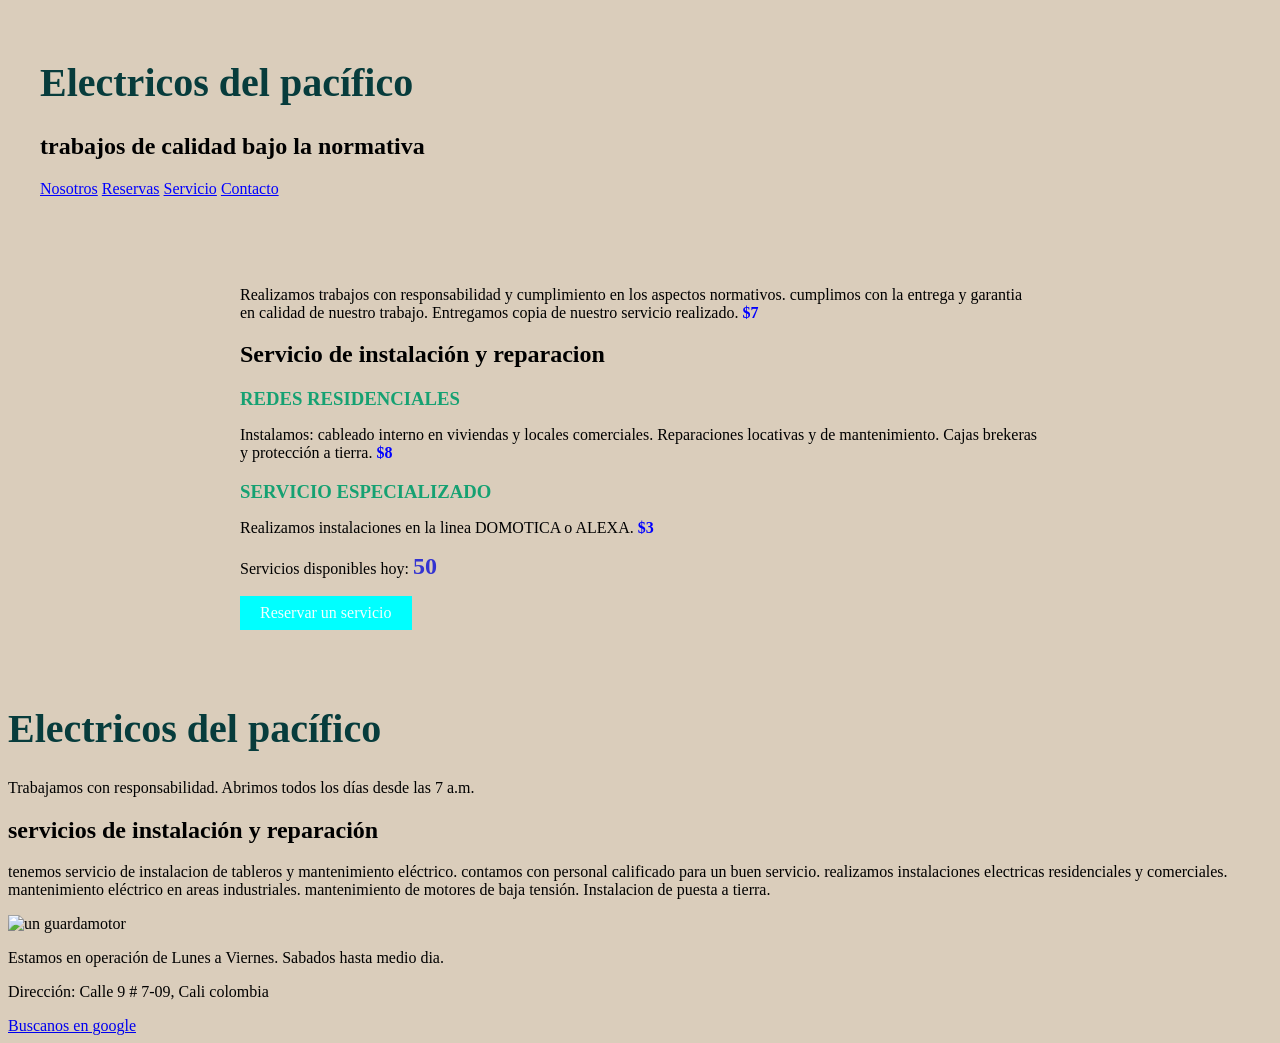
==== index.html @ a1128199 "agregar direccion de electricos del pacifico en el footer" ====
<!DOCTYPE html>
<html lang="es">

<head>
    <meta charset="UTF-8">
    <meta name="viewport" content="width=device-width, initial-scale=1.0">
    <title>Electricos del pacífico</title>
    <link rel="stylesheet" href="styles.css">
</head>

    <body>
         <header>
        <h1>Electricos del pacífico</h1>
        <h2>trabajos de calidad bajo la normativa</h2>
        <nav>
            <a href="#nosotros">Nosotros</a>
            <a href="reservas">Reservas</a>
            <a href="#servicio">Servicio</a>
            <a href="#contacto">Contacto</a>
        </nav>

    </header>
    <main>
        <section id="servicio">
            <p>Realizamos trabajos con responsabilidad y cumplimiento en los aspectos normativos.
                cumplimos con la entrega y garantia en calidad de nuestro trabajo.
            Entregamos copia de nuestro servicio realizado. <span class="precio">$7</span></p>
        </section>
        <section Id="nosotros">
                <h2>Servicio de instalación y reparacion</h2>
                <h3 class="servicio-titulo">Redes residenciales</h3>
                <p>Instalamos: cableado interno en viviendas y locales comerciales.
                               Reparaciones locativas y de mantenimiento.
                               Cajas brekeras y protección a tierra. <span class="precio">$8</span></p>
                <h3 class="servicio-titulo">Servicio especializado</h3>               
                <p>Realizamos instalaciones en la linea DOMOTICA o ALEXA. <span class="precio">$3</span></p>
        </section>

    <section id="reservar">
        <p>Servicios disponibles hoy: <span id="contador-servicio">50</span></p>
        <button id="boton-reservar">Reservar un servicio</button>
    </section>
    </main>

    <h1>Electricos del pacífico</h1>
    <p>Trabajamos con responsabilidad. Abrimos todos los días desde las 7 a.m.</p>
    <h2>servicios de instalación y reparación</h2>
    <p>tenemos servicio de instalacion de tableros y mantenimiento eléctrico. contamos con personal calificado para un
        buen servicio.
        realizamos instalaciones electricas residenciales y comerciales. mantenimiento eléctrico en areas industriales.
        mantenimiento de motores de baja tensión. Instalacion de puesta a tierra. </p>
    
        <footer id="contacto">
            <img src="https://www.areatecnologia.com/electricidad/imagenes/el-guardamotor.jpg" alt="un guardamotor" width="250">
            <p>Estamos en operación de Lunes a Viernes. Sabados hasta medio dia.</p>
            <p>Dirección: Calle 9 # 7-09, Cali colombia</p>
    <a href="https://www.google.com">Buscanos en google</a>
        </footer>
    <script src="scrip.js"></script>

</body>

</html>
---- styles.css ----
body {
    background-color: rgb(218, 205, 187);
    font-family: Cambria, Cochin, Georgia, Times, 'Times New Roman', serif;
    accent-color: 78848F;
}
h1 {
    color:rgb(7, 60, 60);
    font-size: 2.5rem;
}
header {
    padding: 1.5rem 2rem;
    border-bottom: 1px rgb(223, 101, 14);
}
nav a {
    color:blue;
}
main {
    padding: 3rem 2rem;
    max-width: 800px;
    margin: 0 auto;
}
.servicio-titulo {
    font-size: 1.1;
    letter-spacing: 0.0sem;
    text-transform: uppercase;
    margin-bottom: 0.25rem;
    color:rgb(21, 161, 114);
}
.precio {
    font-weight: bold;
    color:blue
}

#contador-servicio {
    font-size: 1.5rem;
    font-weight: bold;
    color:rgb(51, 51, 209);
}

#boton-reservar {
    display: block;
    margin-top: 1rem;
    padding: 0.5rem 1.25rem;
    background-color: aqua;
    color: azure;
    border: none;
    font-family: Georgia, 'Times New Roman', Times, serif;
    font-size: 1rem;
    cursor: pointer;
}
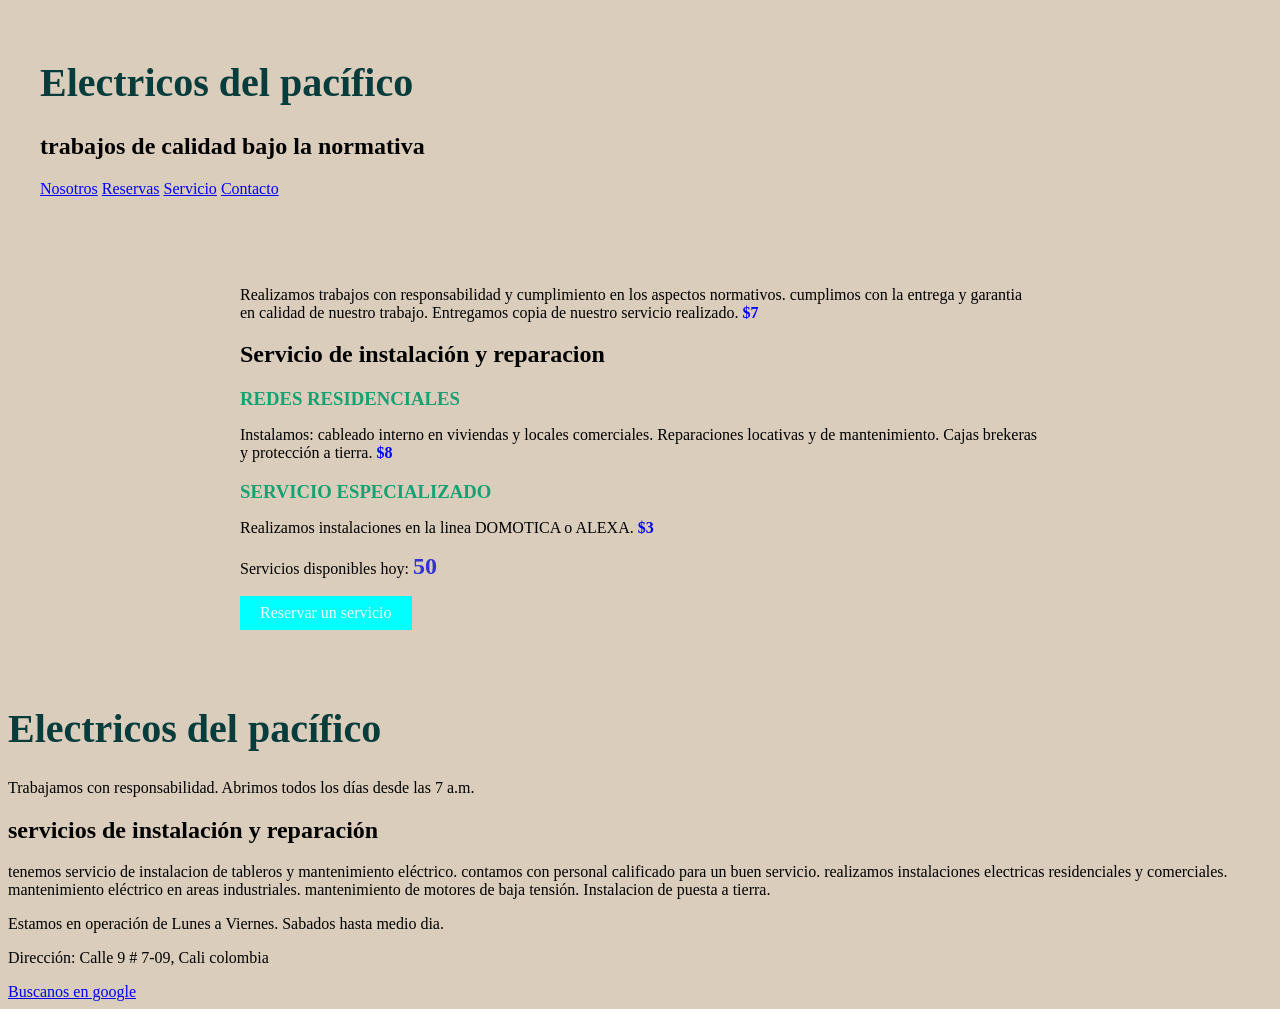
==== commit 29168de1: "quitar imagen del footer" ====
--- a/index.html
+++ b/index.html
@@ -51,7 +51,6 @@
         mantenimiento de motores de baja tensión. Instalacion de puesta a tierra. </p>
     
         <footer id="contacto">
-            <img src="https://www.areatecnologia.com/electricidad/imagenes/el-guardamotor.jpg" alt="un guardamotor" width="250">
             <p>Estamos en operación de Lunes a Viernes. Sabados hasta medio dia.</p>
             <p>Dirección: Calle 9 # 7-09, Cali colombia</p>
     <a href="https://www.google.com">Buscanos en google</a>
--- a/styles.css
+++ b/styles.css
@@ -9,7 +9,7 @@
 }
 header {
     padding: 1.5rem 2rem;
-    border-bottom: 1px rgb(223, 101, 14);
+    border-bottom: 1px rgb(78, 35, 4);
 }
 nav a {
     color:blue;
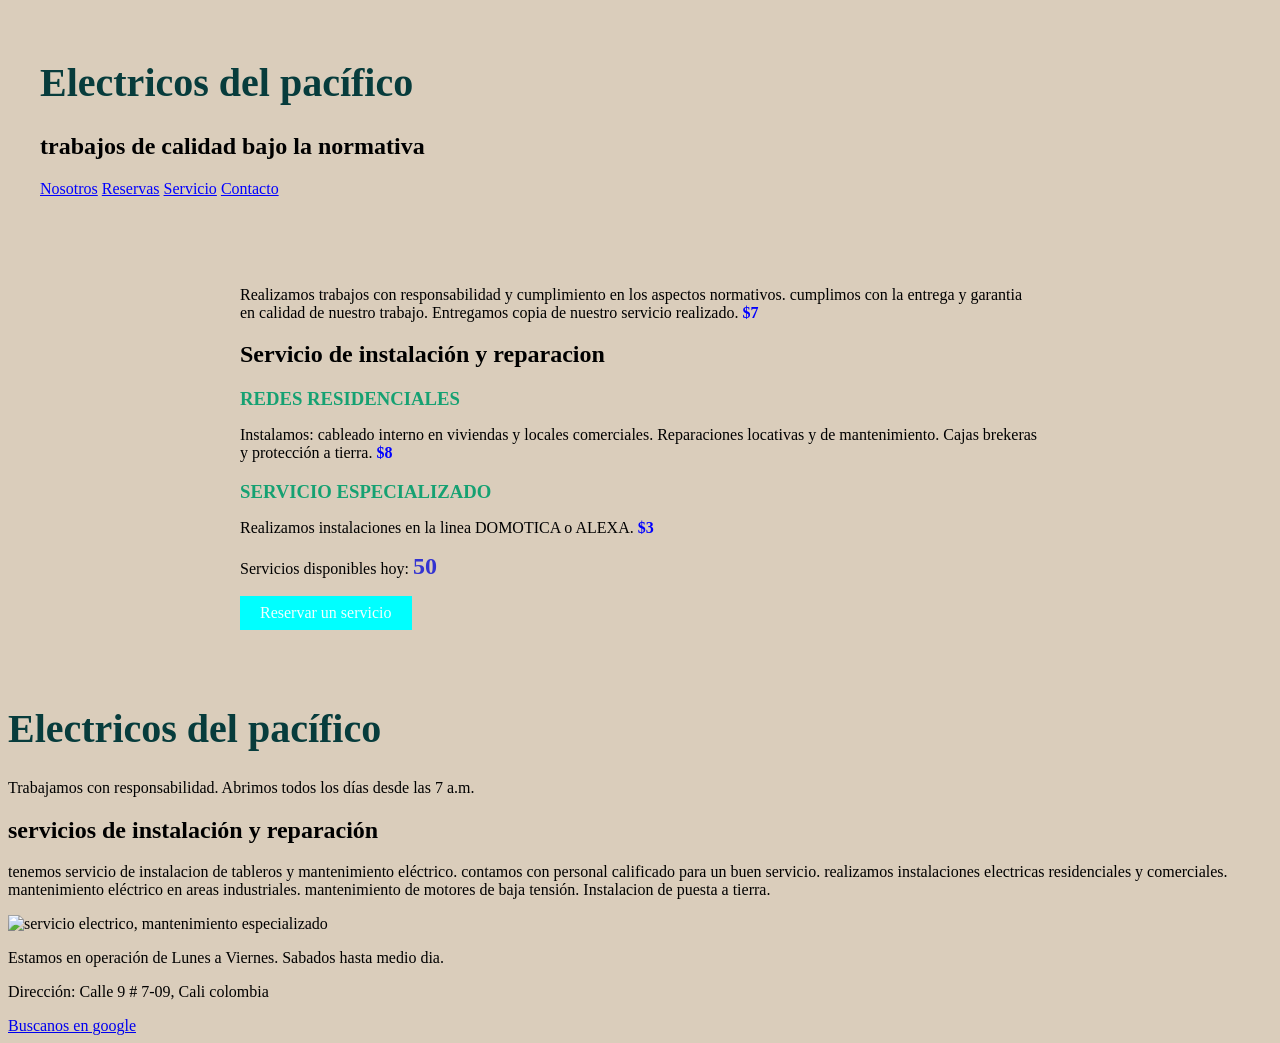
==== commit 8092665b: "agregar imagen nueva" ====
--- a/index.html
+++ b/index.html
@@ -51,6 +51,7 @@
         mantenimiento de motores de baja tensión. Instalacion de puesta a tierra. </p>
     
         <footer id="contacto">
+            <img src="c:\Users\David\Downloads\Eléctricos del pacífico.png" alt="servicio electrico, mantenimiento especializado">
             <p>Estamos en operación de Lunes a Viernes. Sabados hasta medio dia.</p>
             <p>Dirección: Calle 9 # 7-09, Cali colombia</p>
     <a href="https://www.google.com">Buscanos en google</a>
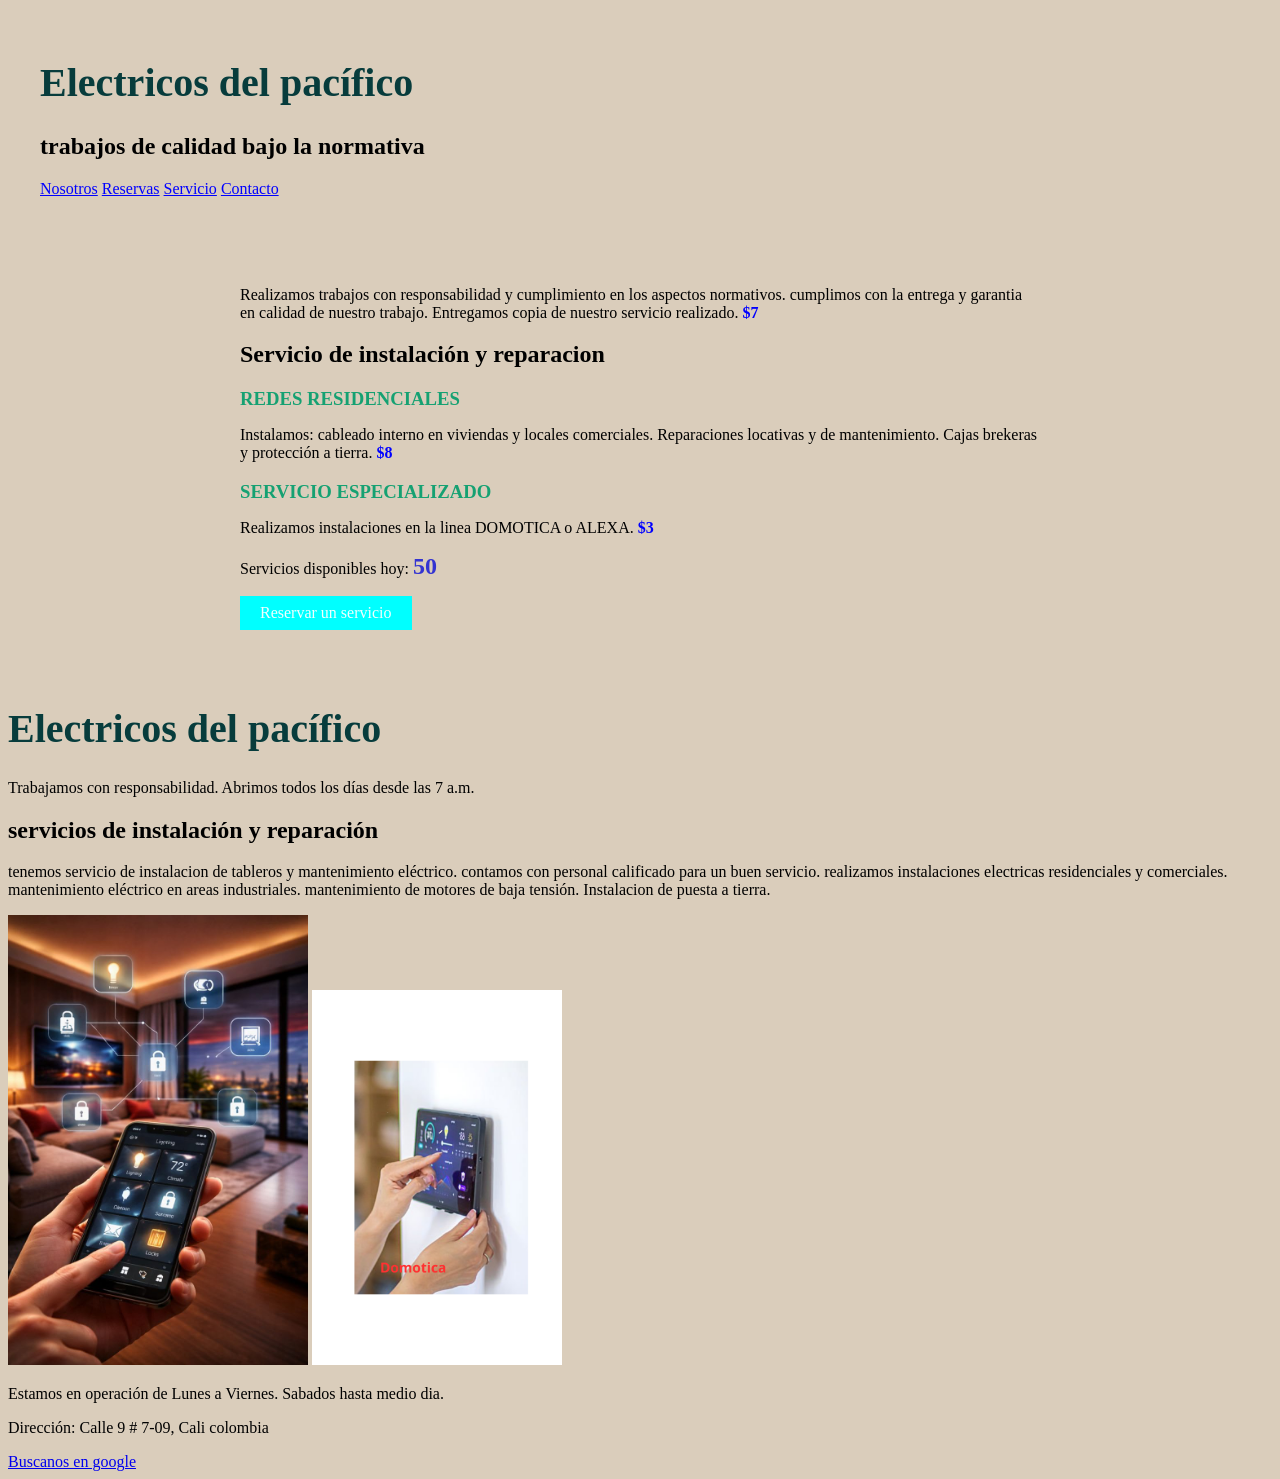
==== commit 458f132d: "segunda imagen en el footer" ====
--- a/index.html
+++ b/index.html
@@ -51,7 +51,8 @@
         mantenimiento de motores de baja tensión. Instalacion de puesta a tierra. </p>
     
         <footer id="contacto">
-            <img src="c:\Users\David\Downloads\Eléctricos del pacífico.png" alt="servicio electrico, mantenimiento especializado">
+            <img src="Domotica-3.png" alt="servicio electrico, mantenimiento especializado" width="300">
+            <img src="Domotica.png" alt="cuidados del hogar" width="250">
             <p>Estamos en operación de Lunes a Viernes. Sabados hasta medio dia.</p>
             <p>Dirección: Calle 9 # 7-09, Cali colombia</p>
     <a href="https://www.google.com">Buscanos en google</a>
